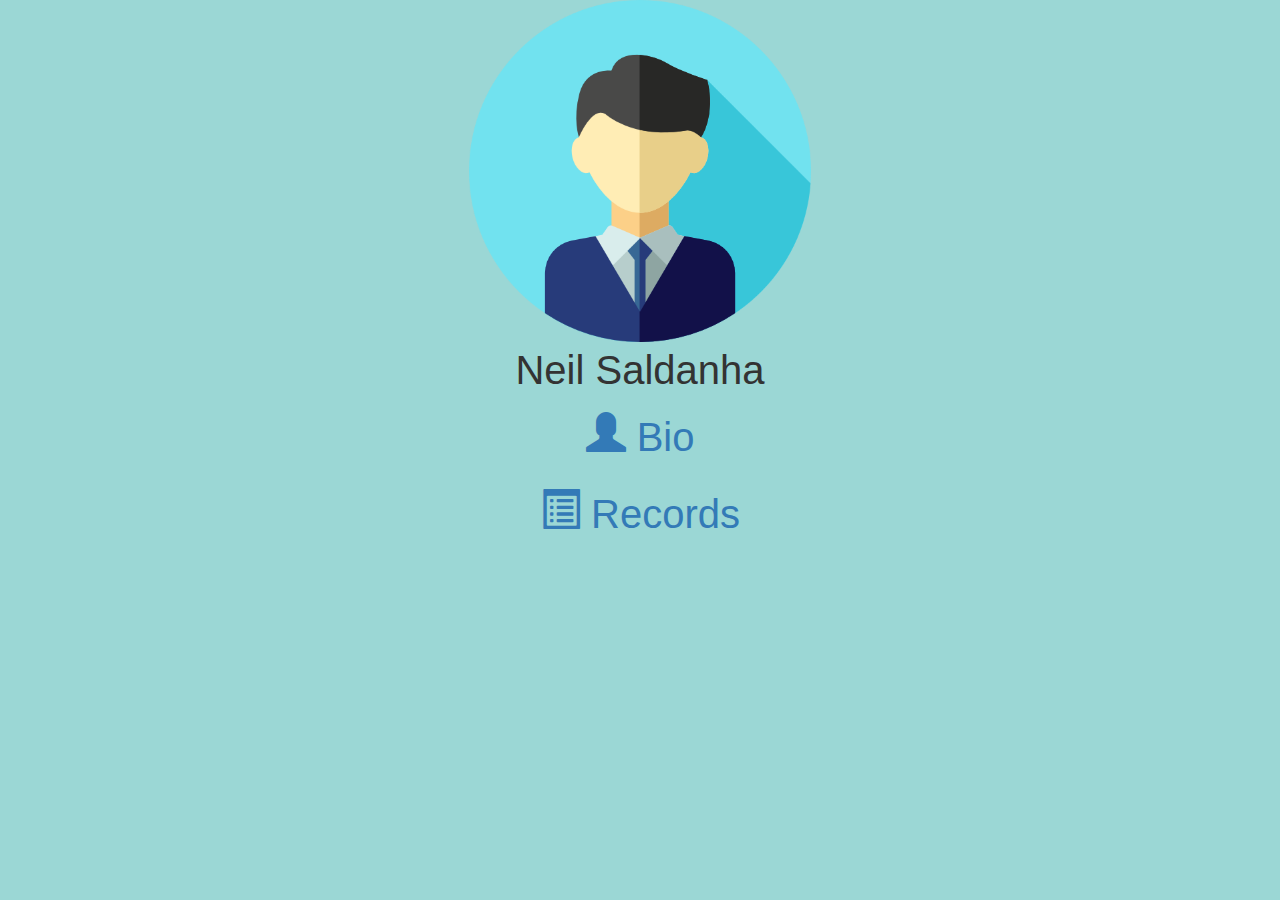
==== home.html @ 64f70348 "initial commit" ====
<!DOCTYPE html>
<html>
<head>
  <title>Medical record</title>
  <meta charset="utf-8">
  <meta name="viewport" content="width=device-width, initial-scale=1">
  <link rel="stylesheet" href="https://maxcdn.bootstrapcdn.com/bootstrap/3.3.7/css/bootstrap.min.css">
  <script src="https://ajax.googleapis.com/ajax/libs/jquery/3.1.1/jquery.min.js"></script>
  <script src="https://maxcdn.bootstrapcdn.com/bootstrap/3.3.7/js/bootstrap.min.js"></script>
  <link rel="stylesheet" href="styles.css">
</head>
<!------ 
<link href="//maxcdn.bootstrapcdn.com/bootstrap/3.3.0/css/bootstrap.min.css" rel="stylesheet" id="bootstrap-css">
<script src="//maxcdn.bootstrapcdn.com/bootstrap/3.3.0/js/bootstrap.min.js"></script>
<script src="//code.jquery.com/jquery-1.11.1.min.js"></script>
Include the above in your HEAD tag ---------->

<!--
User Profile Sidebar by @keenthemes
A component of Metronic Theme - #1 Selling Bootstrap 3 Admin Theme in Themeforest: http://j.mp/metronictheme
Licensed under MIT
-->
<body>
<div class="container" align="center">
    <div class="row profile">
		<div class="col-md-12" align="center">
			<div class="profile-sidebar">
				<!-- SIDEBAR USERPIC -->
				<div class="profile-userpic">
					<img src="images/user.png" class="img-responsive" alt="" style="max-width:30%">
				</div>
				<!-- END SIDEBAR USERPIC -->
				<!-- SIDEBAR USER TITLE -->
				<div class="profile-usertitle">
					<div class="profile-usertitle-name">
						Neil Saldanha
					</div>
				</div>
				<!-- END SIDEBAR USER TITLE -->

				<div class="profile-usermenu">
					<ul class="nav">
						<li class="active">
							<a href="bio.html">
							<i class="glyphicon glyphicon-user"></i>
							Bio </a>
						</li>
						<li>
							<a href="#">
							<i class="glyphicon glyphicon-list-alt"></i>
							Records </a>
						</li>
					</ul>
				</div>
				<!-- END MENU -->
			</div>
		</div>
<!-- 		<div class="col-md-9">
            <div class="profile-content">
			   Some user related content goes here...
            </div>
		</div> -->
	</div>
</div>
</body>
---- styles.css ----
:root {

/* Colour scheme reference
dark teal: #129793
charcoal: #505050
pastel yellow: #FFF5C3
pastel blue: #9BD7D5
coral: #FF7260
 */
    --background-color: #FF7260;
	--background-color: #9BD7D5;
	--navbar-color: #505050;
	--jumbotron-color: #9BD7D5;
}

body {
	background-color: var(--background-color);
}

/*not used*/
h1 {
    color: red;
    text-align: center;
	
	font-family: verdana;
	font-size: 60px;
	font-weight: 500;
}

/*not used*/
p {
    font-family: verdana;
    font-size: 400px;
}

/* Remove the navbar's default margin-bottom and rounded borders */ 
.navbar {
	margin-bottom: 0;
	border-radius: 0;
	background-color: var(--navbar-color);
}
    
/* Add a gray background color and some padding to the footer */
footer {
	background-color: #FF7260;
    padding: 25px;
}

.jumbotron {
	color:  var(--navbar-color);
	background-color: var(--jumbotron-color);
}
div.container {
	height: auto;
}

.button {
    background-color: #9BD7D5;
    border: none;
    color: var(--navbar-color);
    padding: 15px 32px;
    text-align: center;
    text-decoration: none;
    display: inline-block;
    font-size: 16px;
    margin: 4px 2px;
    cursor: pointer;
}
.tagline{font-size:30px;}
.subtag{font-size:20px;}
.profile-usertitle{font-size:40px;}
.profile-usermenu{font-size:40px;}
.sidebar-usermenu{font-size:20px;}
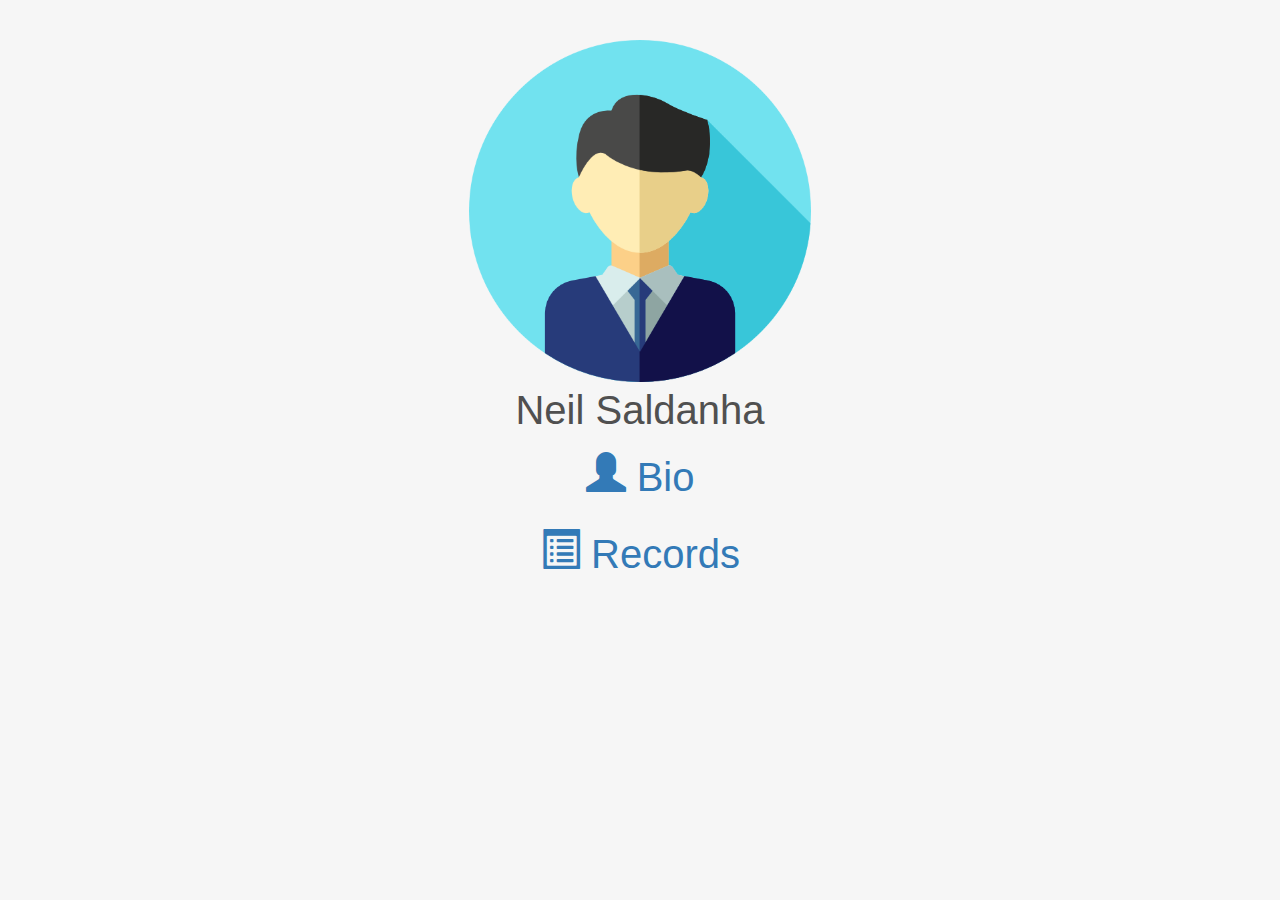
==== commit ef63f0f4: "Minor updates" ====
--- a/home.html
+++ b/home.html
@@ -24,6 +24,8 @@
 <div class="container" align="center">
     <div class="row profile">
 		<div class="col-md-12" align="center">
+		<br>
+		<br>
 			<div class="profile-sidebar">
 				<!-- SIDEBAR USERPIC -->
 				<div class="profile-userpic">
@@ -46,7 +48,7 @@
 							Bio </a>
 						</li>
 						<li>
-							<a href="#">
+							<a href="records.html">
 							<i class="glyphicon glyphicon-list-alt"></i>
 							Records </a>
 						</li>
--- a/styles.css
+++ b/styles.css
@@ -6,11 +6,12 @@
 pastel yellow: #FFF5C3
 pastel blue: #9BD7D5
 coral: #FF7260
+midnight blue: #003366
+concrete: #686c5e
  */
-    --background-color: #FF7260;
-	--background-color: #9BD7D5;
+	--background-color: #f6f6f6;
 	--navbar-color: #505050;
-	--jumbotron-color: #9BD7D5;
+	--jumbotron-color: ##003366;
 }
 
 body {
@@ -21,16 +22,20 @@
 h1 {
     color: red;
     text-align: center;
-	
 	font-family: verdana;
 	font-size: 60px;
 	font-weight: 500;
+}
+
+h3 {
+	color: var(--navbar-color);
 }
 
 /*not used*/
 p {
     font-family: verdana;
     font-size: 400px;
+	color: var(--navbar-color);
 }
 
 /* Remove the navbar's default margin-bottom and rounded borders */ 
@@ -55,7 +60,7 @@
 }
 
 .button {
-    background-color: #9BD7D5;
+    background-color: #f6f6f6;
     border: none;
     color: var(--navbar-color);
     padding: 15px 32px;
@@ -66,8 +71,10 @@
     margin: 4px 2px;
     cursor: pointer;
 }
+
 .tagline{font-size:30px;}
 .subtag{font-size:20px;}
-.profile-usertitle{font-size:40px;}
+.profile-usertitle{font-size:40px; color: var(--navbar-color);}
 .profile-usermenu{font-size:40px;}
-.sidebar-usermenu{font-size:20px;}+.sidebar-usermenu{font-size:20px;}
+/*.profile-sidebar{background-color:#FDA50F}*/